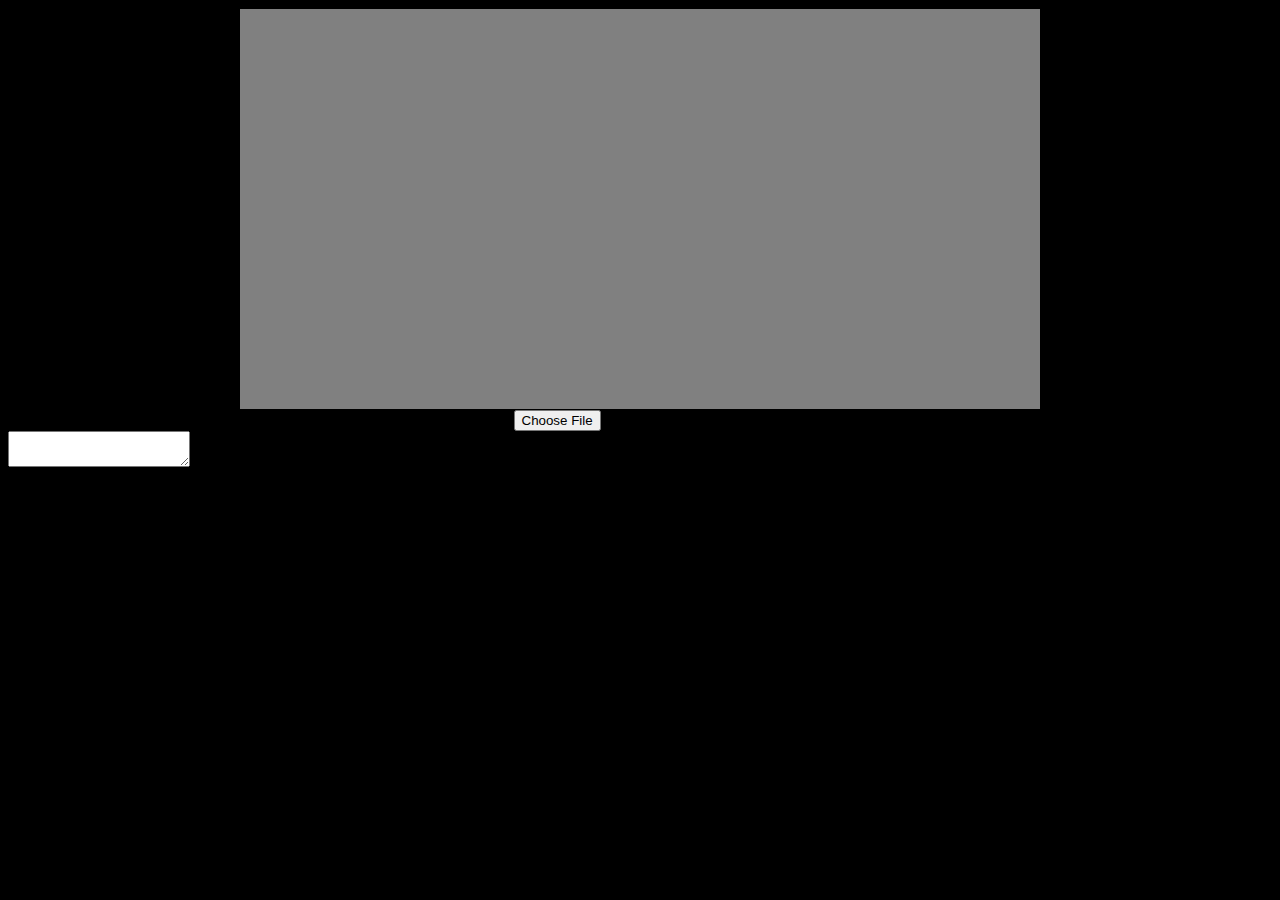
==== creator.html @ 5cef75d9 "init" ====
<!DOCTYPE html>
<html>
	<head>
		<link rel="stylesheet" type="text/css" href="style.css">
	</head>
	<body>
	<div>
		<canvas id="canvas"></canvas>
		<input id="fileChooser" type="file"></input>
		<textarea id="text" value=""></textarea>
	</div>
	
	
	<script src="objects.js"></script>
	<script src="script.js"></script>
	</body>
</html>
---- style.css ----
#canvas {

	border: 1px solid #000000;
	margin: 0 auto;
	background-color: grey;
	display: block;
}

#fileChooser {
	display: block;
	margin: 0 auto;
}

body {
	background-color: black;
}
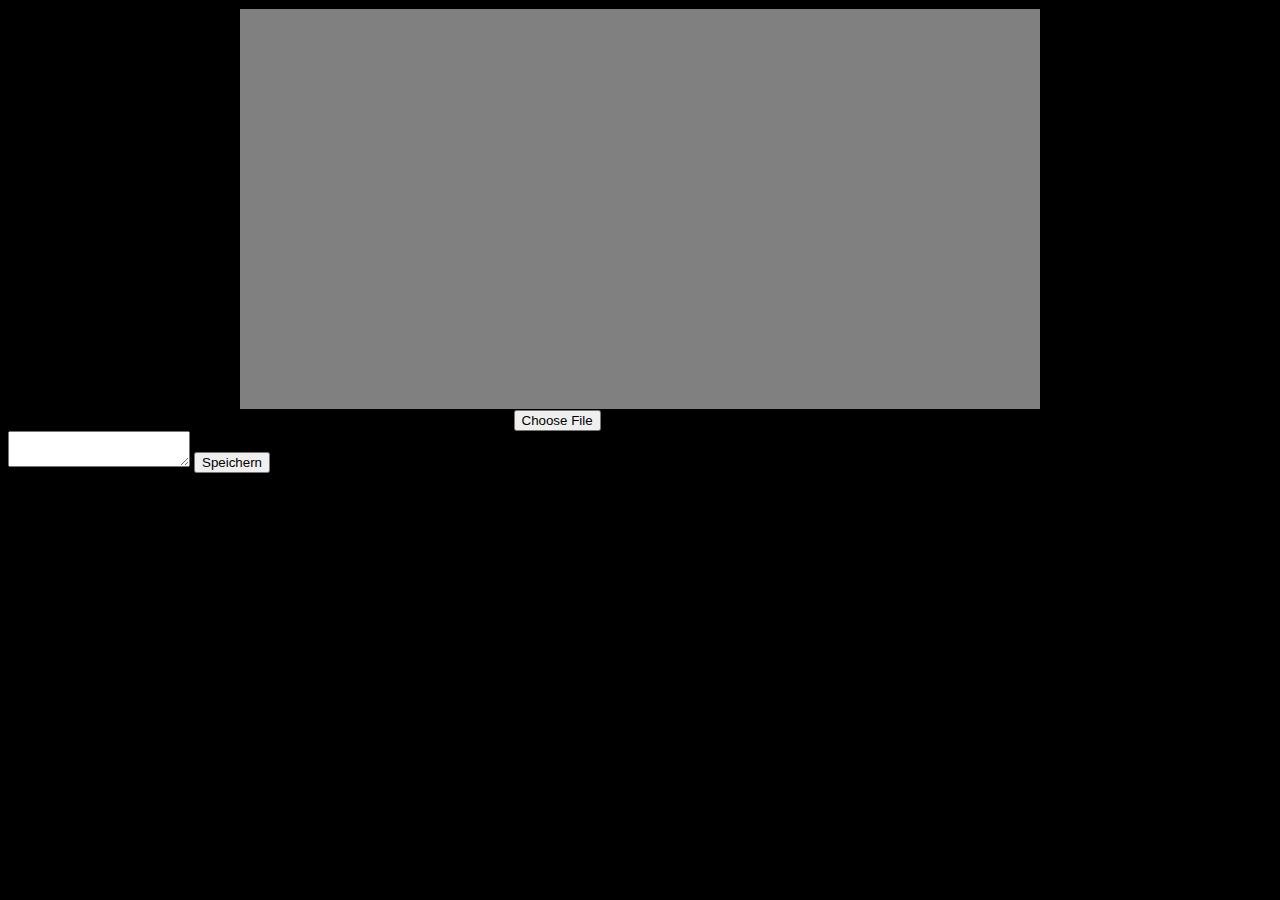
==== commit e6ac3e03: "rect now hidden when clicking anywhere and implemented save" ====
--- a/creator.html
+++ b/creator.html
@@ -8,6 +8,7 @@
 		<canvas id="canvas"></canvas>
 		<input id="fileChooser" type="file"></input>
 		<textarea id="text" value=""></textarea>
+		<button id="save" onclick="saveCanvas()">Speichern</input>
 	</div>
 	
 	
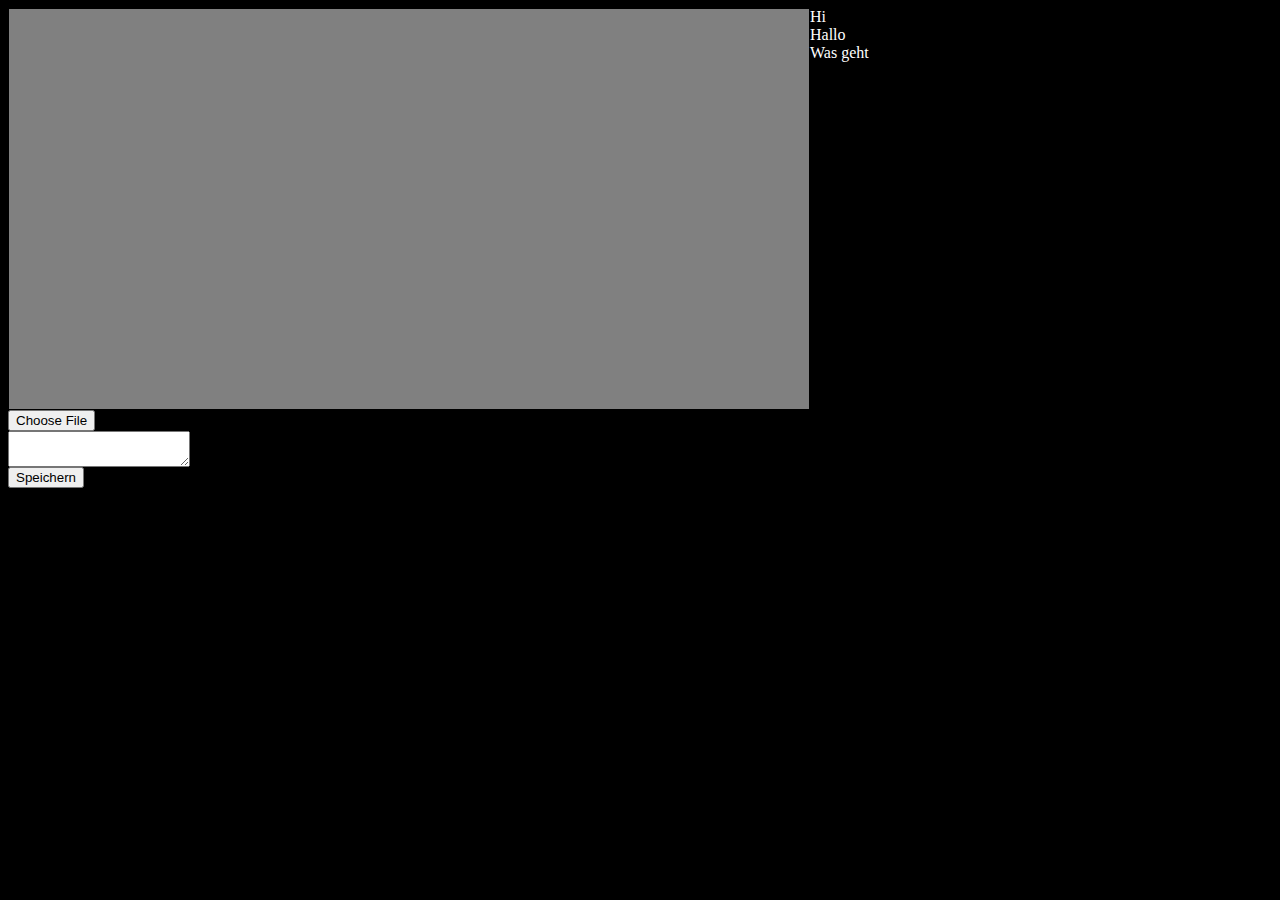
==== commit b90e090b: "fix download for firefox and changed a little display" ====
--- a/creator.html
+++ b/creator.html
@@ -4,15 +4,25 @@
 		<link rel="stylesheet" type="text/css" href="style.css">
 	</head>
 	<body>
-	<div>
-		<canvas id="canvas"></canvas>
-		<input id="fileChooser" type="file"></input>
-		<textarea id="text" value=""></textarea>
-		<button id="save" onclick="saveCanvas()">Speichern</input>
-	</div>
 	
-	
-	<script src="objects.js"></script>
-	<script src="script.js"></script>
+		<div class="row">
+			<canvas id="canvas"></canvas>
+			<div id="textList">
+				<div>Hi</div>
+				<div>Hallo</div>
+				<div>Was geht</div>
+			</div>
+		</div>
+		
+		<div class="row">
+			<input id="fileChooser" type="file" class="controlls">
+			<textarea id="text" value="" class="controlls"></textarea>
+			<button class="controlls" id="save" onclick="saveCanvas()">Speichern</button>
+			<a href="" id="download" download="yourmeme.png" style="display: none;"></a>
+		</div>
+		
+		
+		<script src="objects.js"></script>
+		<script src="script.js"></script>
 	</body>
 </html>--- a/style.css
+++ b/style.css
@@ -1,16 +1,25 @@
 #canvas {
-
+	float: left;
 	border: 1px solid #000000;
 	margin: 0 auto;
 	background-color: grey;
-	display: block;
-}
-
-#fileChooser {
-	display: block;
-	margin: 0 auto;
+	/*display: block; */
 }
 
 body {
 	background-color: black;
-}+}
+
+#textList {
+	float: left;
+	display: table-cell;
+	color: white;
+}
+
+.controlls {
+	display: block;
+}
+
+.row {
+	display: table;
+}
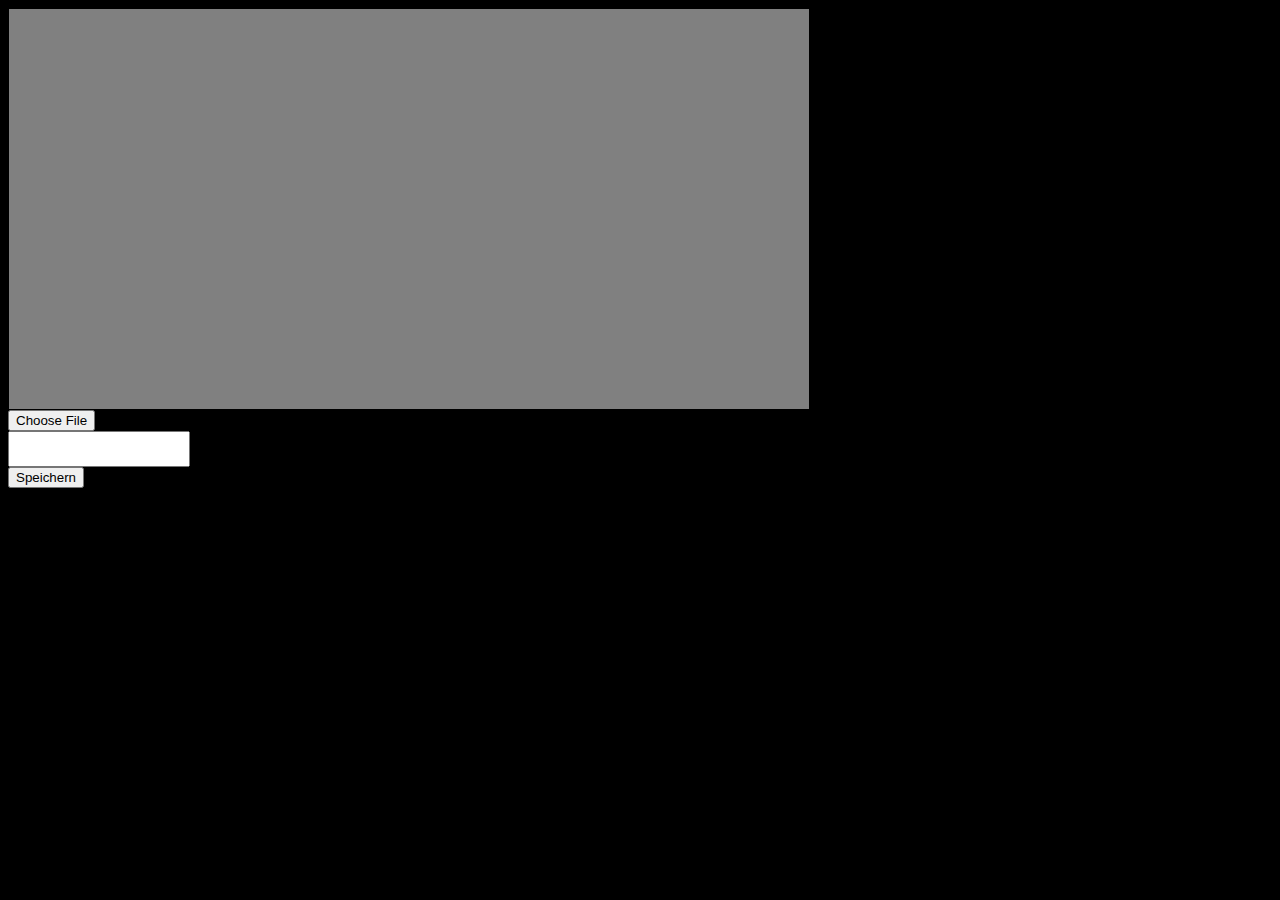
==== commit 16c2cfd0: "implemented highlighting list of added text areas" ====
--- a/creator.html
+++ b/creator.html
@@ -8,14 +8,12 @@
 		<div class="row">
 			<canvas id="canvas"></canvas>
 			<div id="textList">
-				<div>Hi</div>
-				<div>Hallo</div>
-				<div>Was geht</div>
+
 			</div>
 		</div>
 		
 		<div class="row">
-			<input id="fileChooser" type="file" class="controlls">
+			<input id="fileChooser" type="file" class="controlls" onchange="redraw()">
 			<textarea id="text" value="" class="controlls"></textarea>
 			<button class="controlls" id="save" onclick="saveCanvas()">Speichern</button>
 			<a href="" id="download" download="yourmeme.png" style="display: none;"></a>
--- a/style.css
+++ b/style.css
@@ -14,6 +14,11 @@
 	float: left;
 	display: table-cell;
 	color: white;
+	width: 200px;
+}
+
+#text {
+	resize: none;
 }
 
 .controlls {
@@ -23,3 +28,10 @@
 .row {
 	display: table;
 }
+
+.textListElement {
+	background-color: grey;
+	font-size: 20px;
+	margin: 10px;
+	padding: 10px;
+}